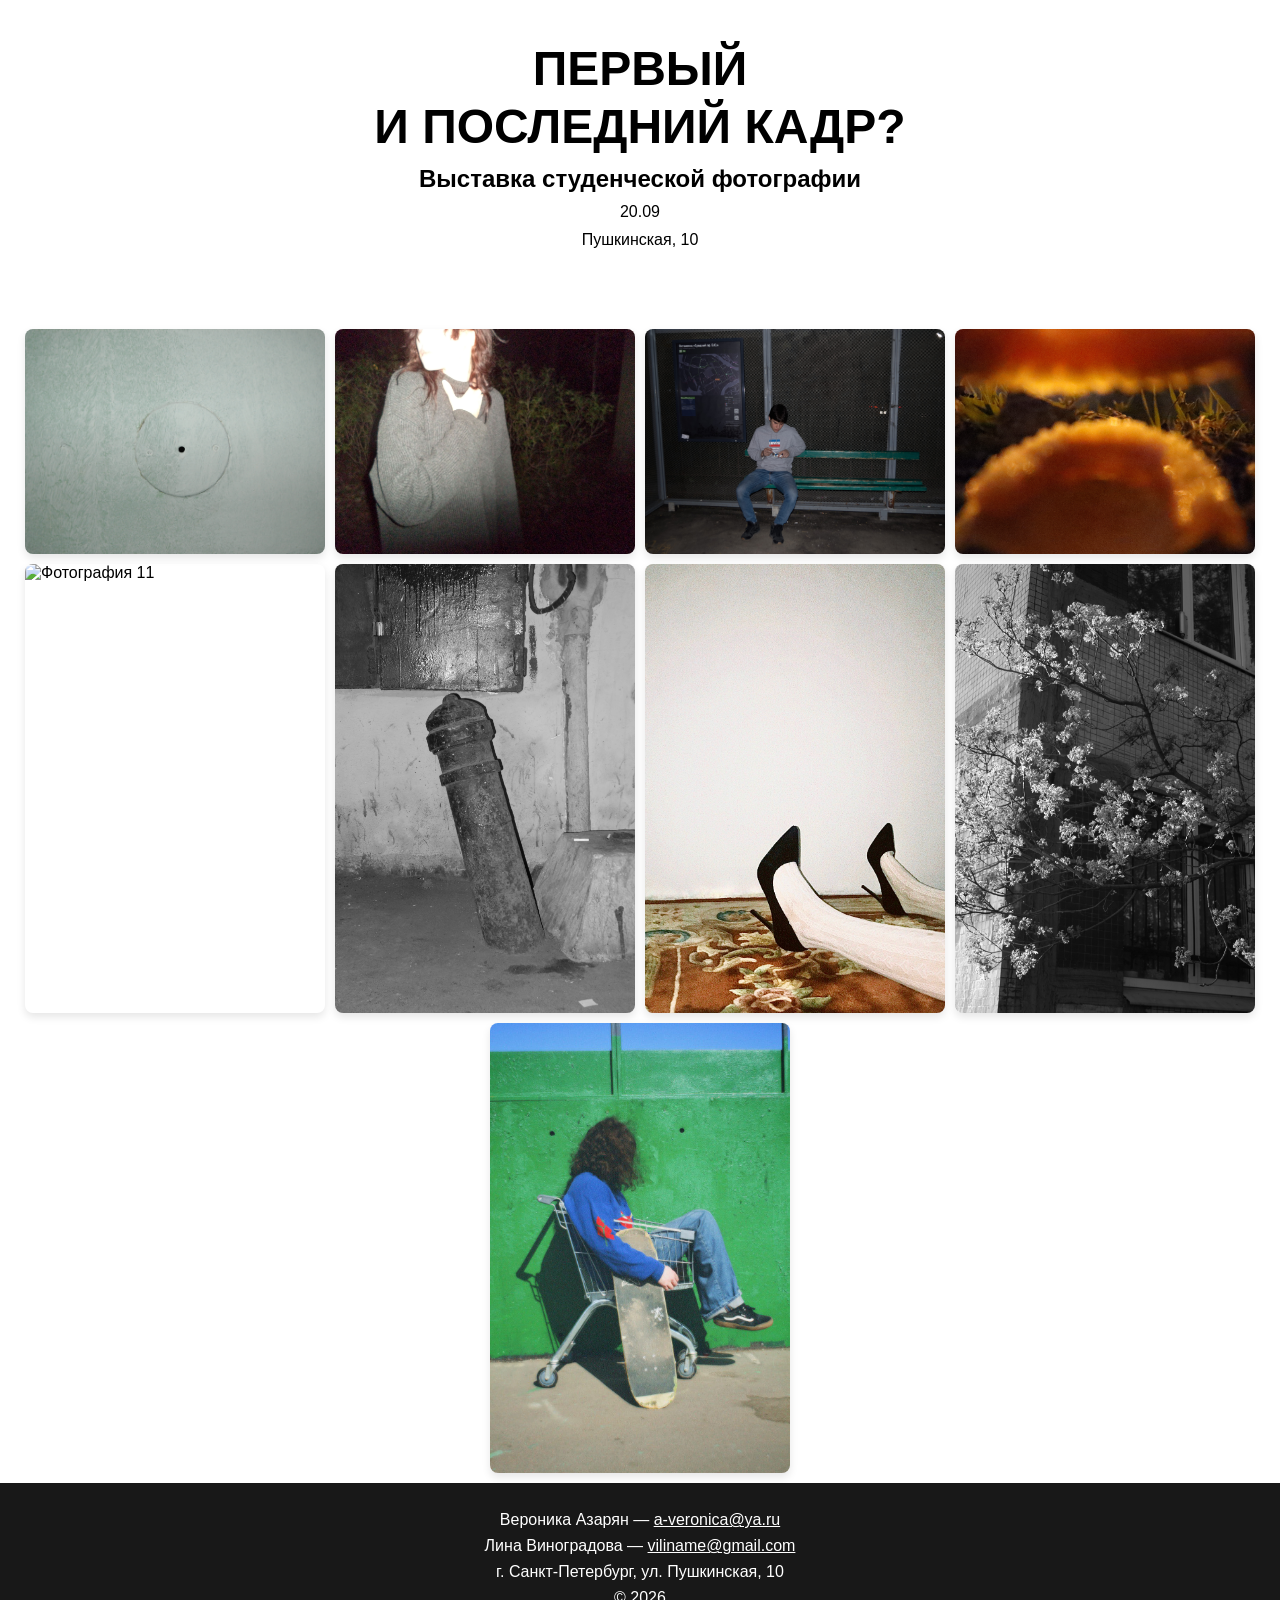
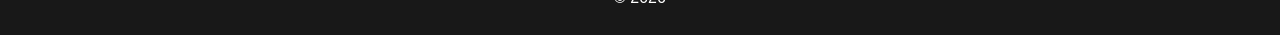
==== index.html @ 0d7e8238 "Update index.html" ====
<!DOCTYPE html>
<html lang="ru">
<head>
<meta charset="UTF-8" />
<meta name="viewport" content="width=device-width, initial-scale=1.0" />
<title>Выставка студенческой фотографии "Первый и последний кадр?"</title>
<style>

  body {
    margin: 0;
    font-family: 'Bahnschrift SemiBold', sans-serif;
    background-color: #fff;
    color: #000;
  }


  header {
    text-align: center;
    padding: 40px 20px;
  }

  header h1 {
    font-size: 3em;
    margin: 0;
    line-height: 1.2;
  }

  h2, h3, p {
    margin: 10px 20px;
  }

  
  .info {
    text-align: center;
    margin-bottom: 30px;
  }


  .gallery {
    display: flex;
    flex-wrap: wrap;
    justify-content: center;
    gap: 10px;
    padding: 10px;
  }

  .gallery img {
    width: 100%;
    max-width: 300px;
    height: auto;
    border-radius: 8px;
    object-fit: cover;
    box-shadow: 0 4px 8px rgba(0,0,0,0.1);
    transition: transform 0.3s;
  }

  .gallery img:hover {
    transform: scale(1.05);
  }

  /* Футер */
  footer {
    background-color: #181818;
    color: #fff;
    padding: 20px 10px;
    text-align: center;
  }

  footer p {
    margin: 8px 0;
  }

  footer a {
    color: #fff;
    text-decoration: underline;
  }


  @media(max-width: 768px) {
    header h1 {
      font-size: 2em;
    }
  }
</style>
</head>
<body>

<header>
  <h1>ПЕРВЫЙ<br> И ПОСЛЕДНИЙ КАДР?</h1>
  <div class="info">
    <h2>Выставка студенческой фотографии</h2>
    <p>20.09</p>
    <p>Пушкинская, 10</p>
  </div>
</header>


<div class="gallery">

  <img src="images/u (2).jpg" alt="Фотография 18">
  <img src="images/a (7).jpg" alt="Фотография 6">
  <img src="images/ash2.jpg" alt="Фотография 10">
  <img src="images/z (1).jpg" alt="Фотография 6">
  <img src="images/pv.png" alt="Фотография 11">
  <img src="images/i (3).jpg" alt="Фотография 13">
  <img src="images/a.JPG" alt="Фотография 12">
  <img src="images/g.JPG" alt="Фотография 15">
  <img src="images/n (2).jpg" alt="Фотография 16">

  

</div>


<footer>
  <p>Вероника Азарян — <a href="mailto:a-veronica@ya.ru">a-veronica@ya.ru</a></p>
  <p>Лина Виноградова — <a href="mailto:viliname@gmail.com">viliname@gmail.com</a></p>
  <p>г. Санкт-Петербург, ул. Пушкинская, 10</p>
  <p>&copy; 2026</p>
</footer>

</body>
</html>
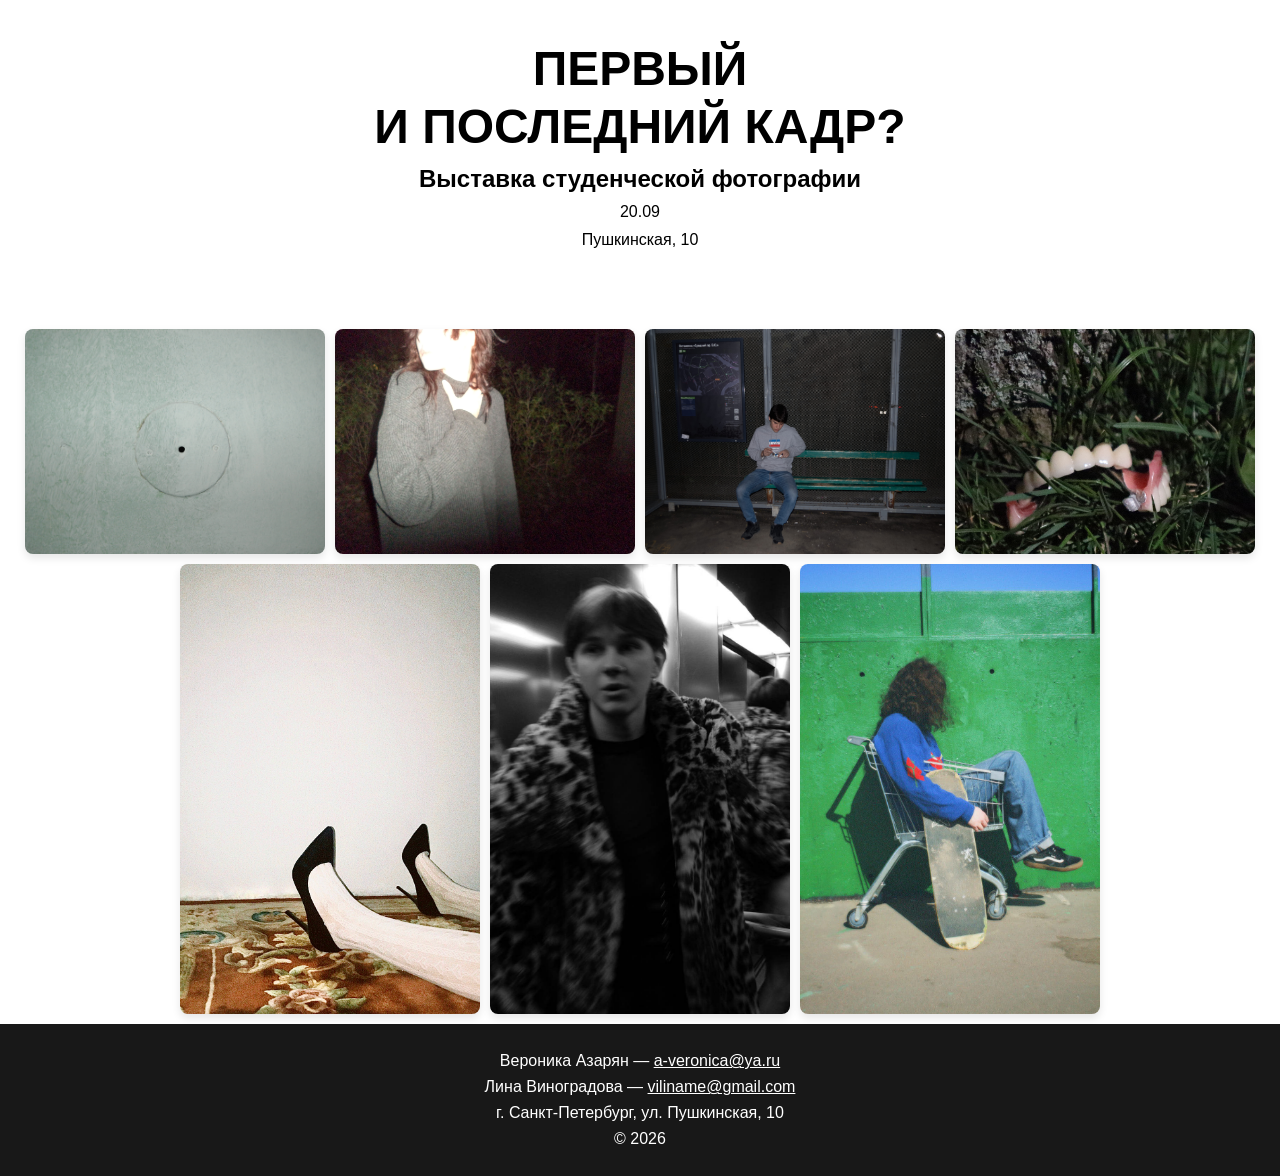
==== commit 78926b0f: "Update index.html" ====
--- a/index.html
+++ b/index.html
@@ -100,11 +100,9 @@
   <img src="images/u (2).jpg" alt="Фотография 18">
   <img src="images/a (7).jpg" alt="Фотография 6">
   <img src="images/ash2.jpg" alt="Фотография 10">
-  <img src="images/z (1).jpg" alt="Фотография 6">
-  <img src="images/pv.png" alt="Фотография 11">
-  <img src="images/i (3).jpg" alt="Фотография 13">
-  <img src="images/a.JPG" alt="Фотография 12">
-  <img src="images/g.JPG" alt="Фотография 15">
+  <img src="images/z (3).jpg" alt="Фотография 6">
+  <img src="images/a.JPG" alt="Фотография 14">
+  <img src="images/i (2).jpg" alt="Фотография 13">
   <img src="images/n (2).jpg" alt="Фотография 16">
 
   
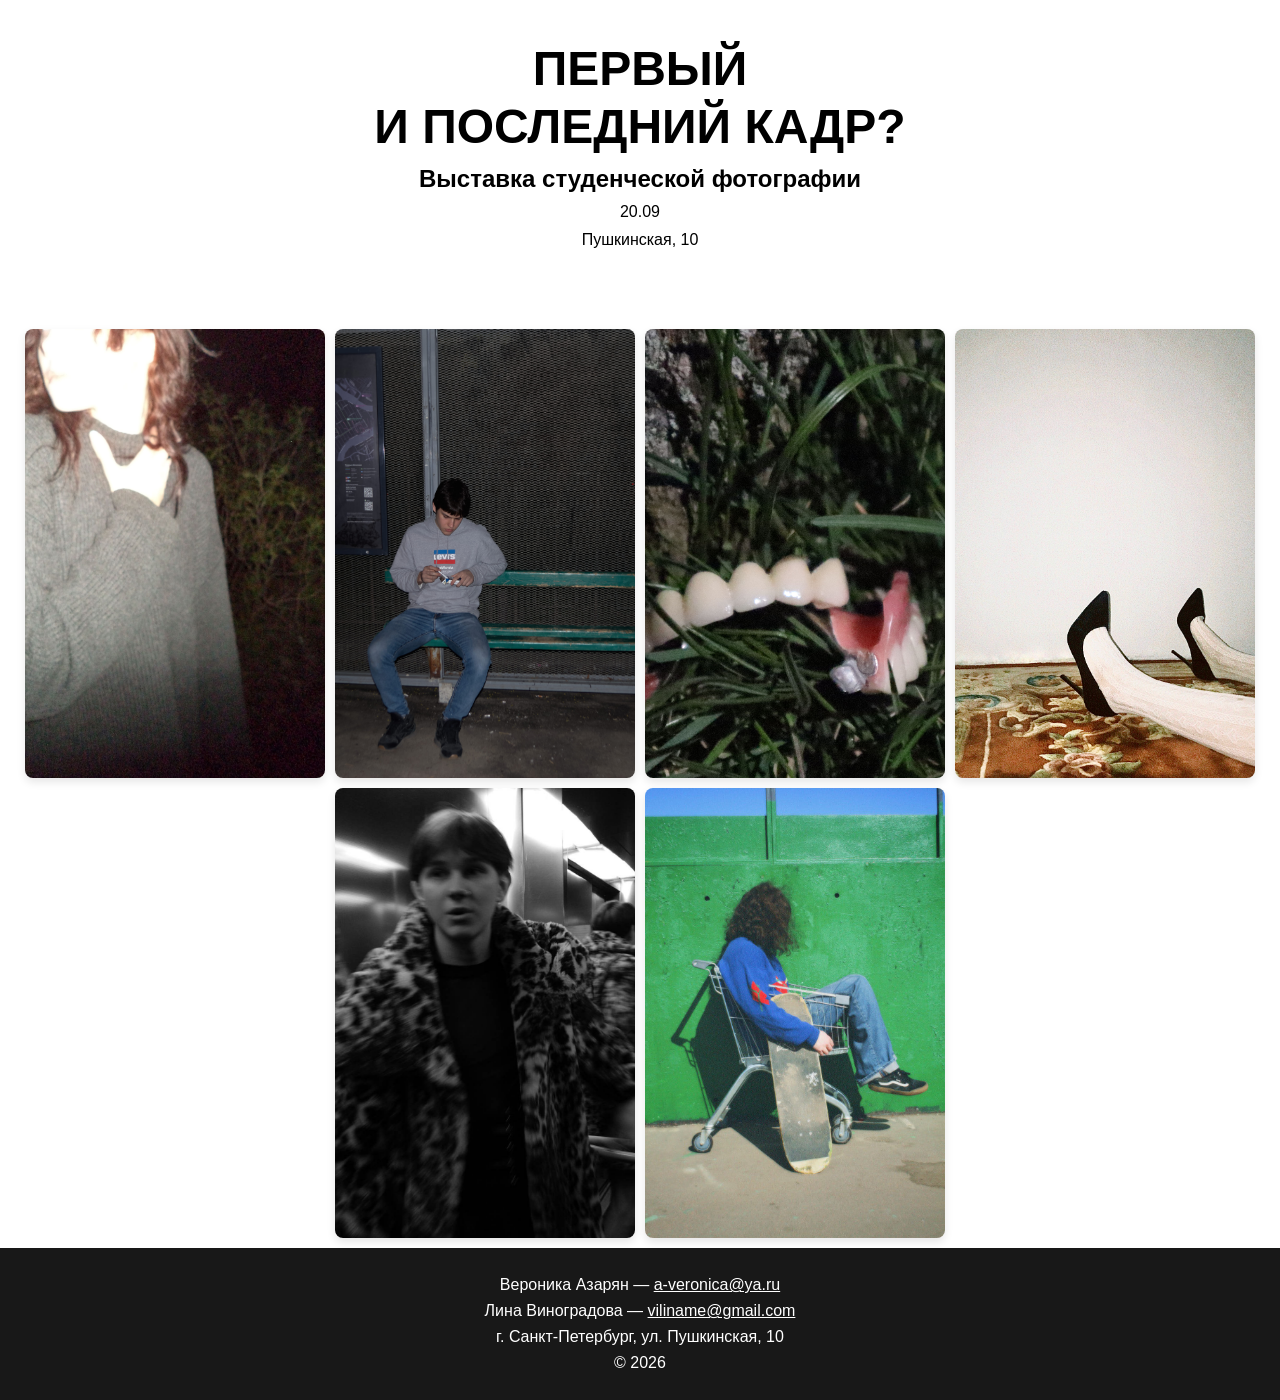
==== commit 81e968df: "Update index.html" ====
--- a/index.html
+++ b/index.html
@@ -97,7 +97,6 @@
 
 <div class="gallery">
 
-  <img src="images/u (2).jpg" alt="Фотография 18">
   <img src="images/a (7).jpg" alt="Фотография 6">
   <img src="images/ash2.jpg" alt="Фотография 10">
   <img src="images/z (3).jpg" alt="Фотография 6">
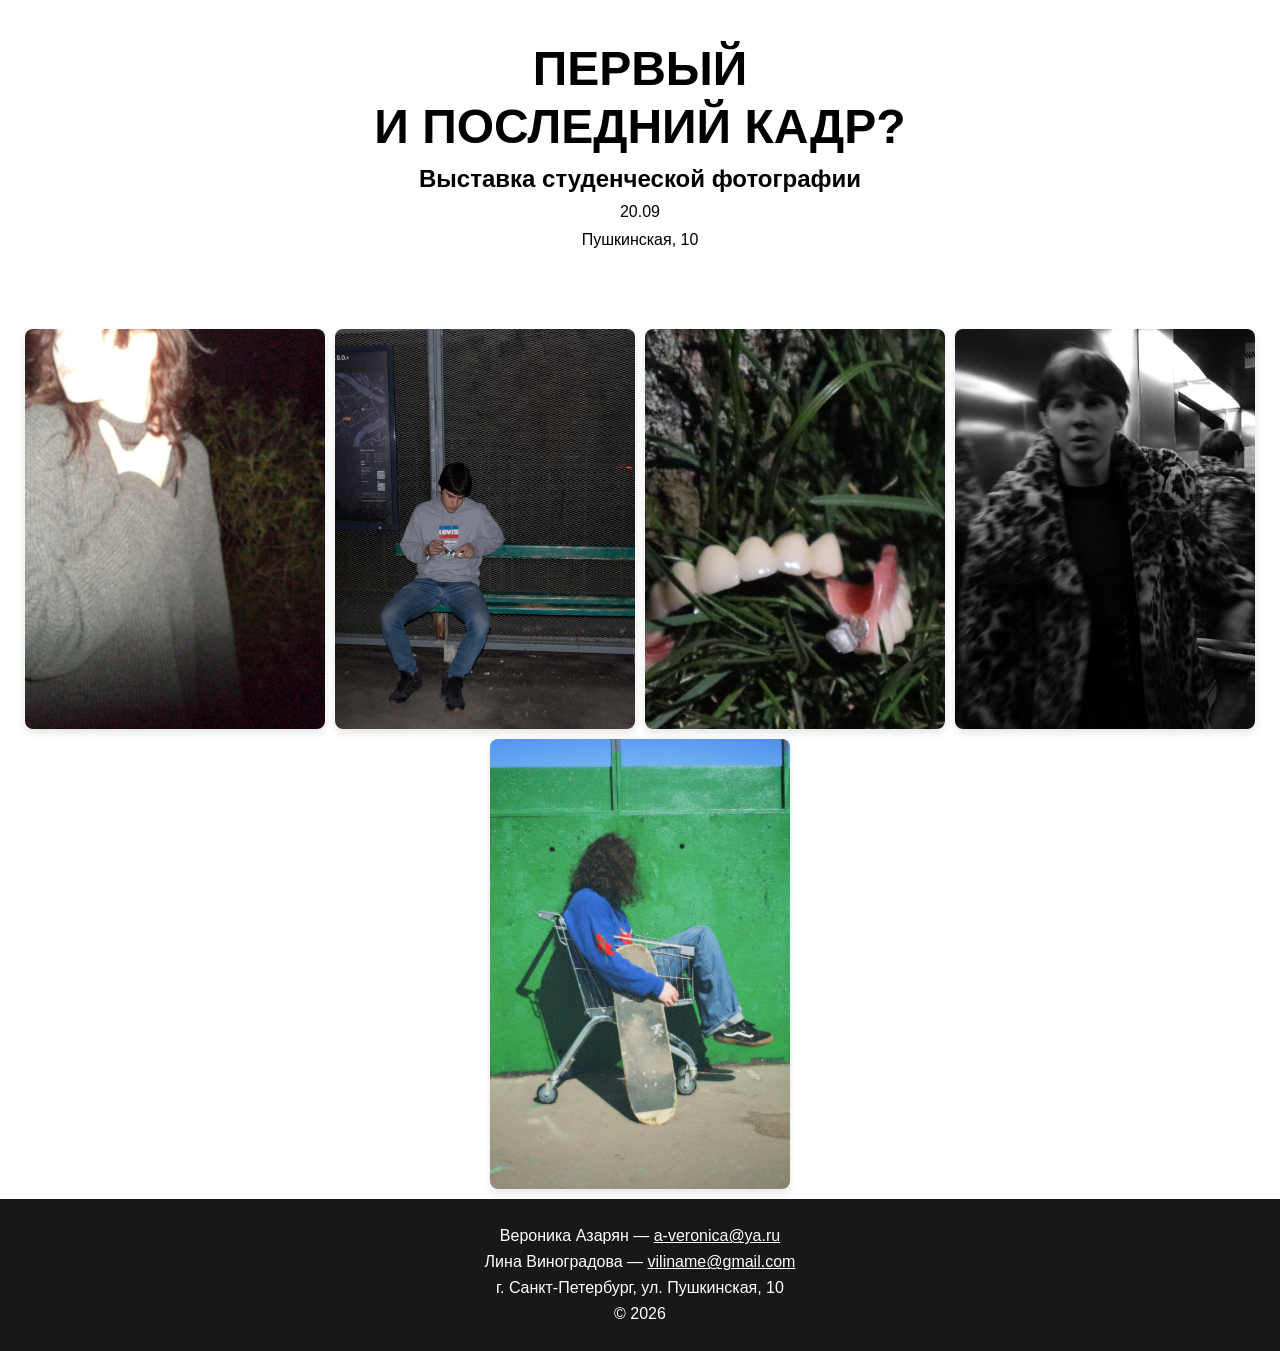
==== commit 4357af78: "Update index.html" ====
--- a/index.html
+++ b/index.html
@@ -100,7 +100,6 @@
   <img src="images/a (7).jpg" alt="Фотография 6">
   <img src="images/ash2.jpg" alt="Фотография 10">
   <img src="images/z (3).jpg" alt="Фотография 6">
-  <img src="images/a.JPG" alt="Фотография 14">
   <img src="images/i (2).jpg" alt="Фотография 13">
   <img src="images/n (2).jpg" alt="Фотография 16">
 
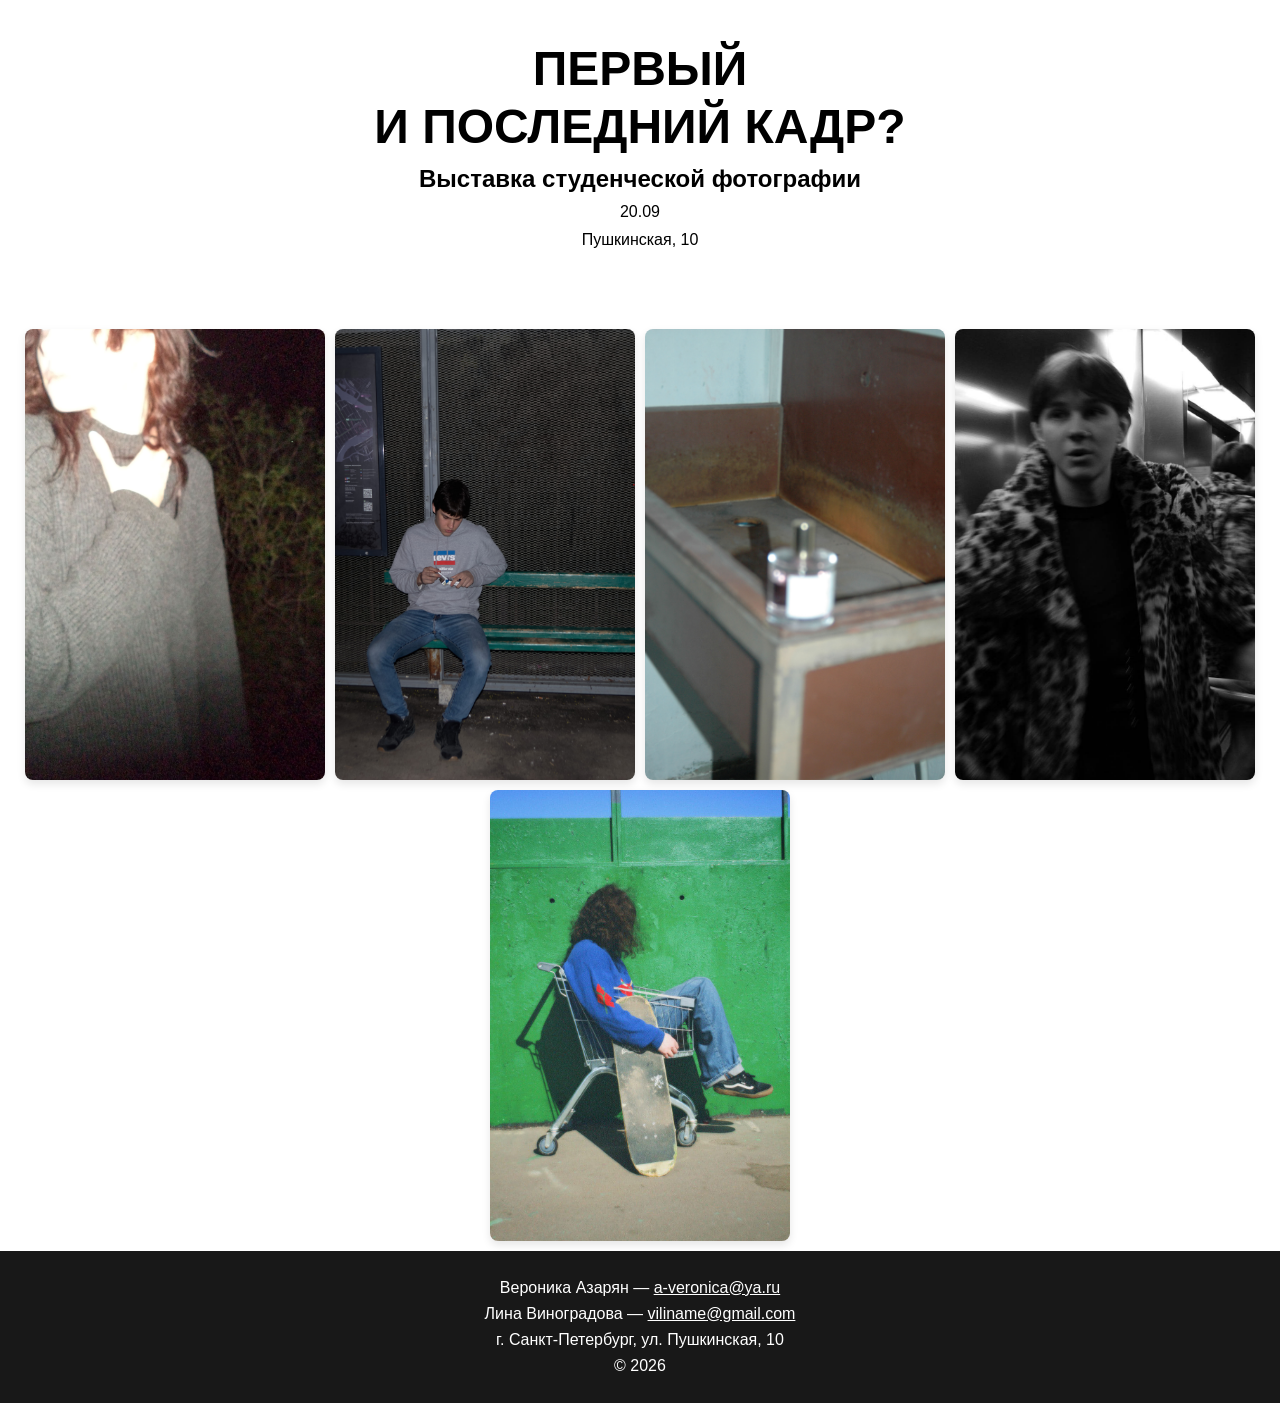
==== commit 1590146c: "Update index.html" ====
--- a/index.html
+++ b/index.html
@@ -99,7 +99,7 @@
 
   <img src="images/a (7).jpg" alt="Фотография 6">
   <img src="images/ash2.jpg" alt="Фотография 10">
-  <img src="images/z (3).jpg" alt="Фотография 6">
+  <img src="images/u (1).jpg" alt="Фотография 6">
   <img src="images/i (2).jpg" alt="Фотография 13">
   <img src="images/n (2).jpg" alt="Фотография 16">
 
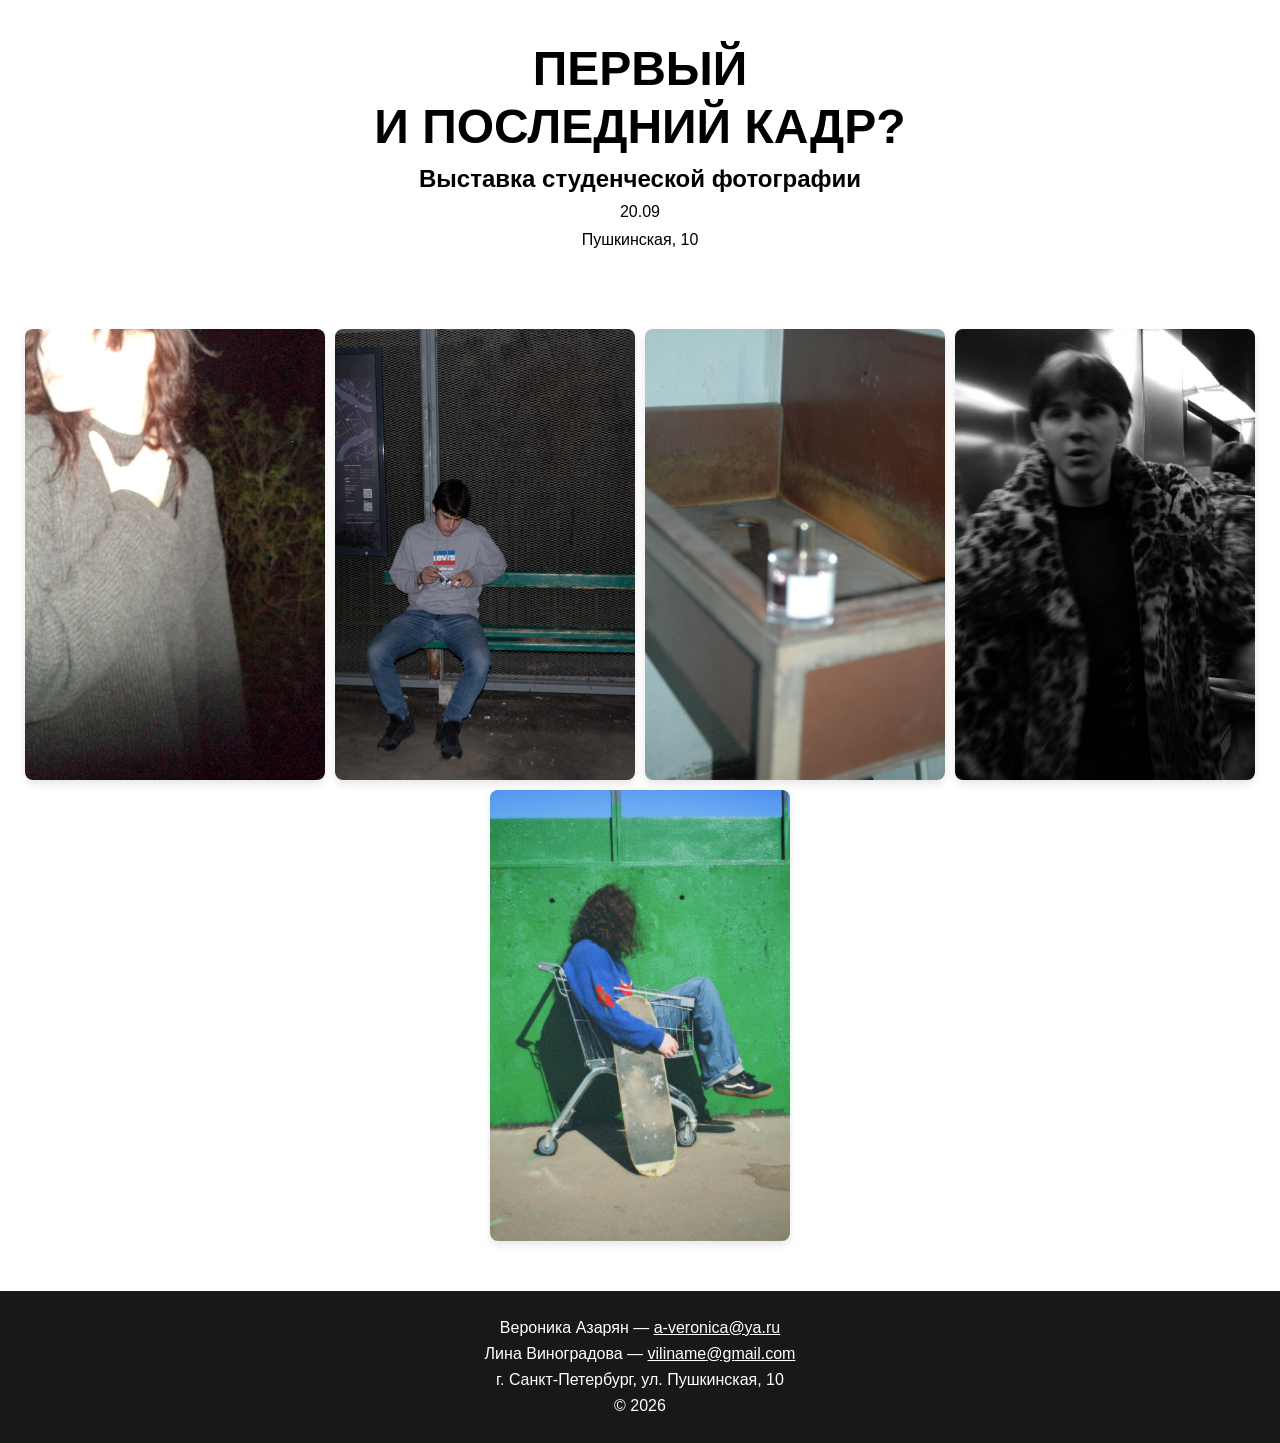
==== commit a721187c: "Update index.html" ====
--- a/index.html
+++ b/index.html
@@ -42,6 +42,7 @@
     justify-content: center;
     gap: 10px;
     padding: 10px;
+    margin-bottom: 40px;
   }
 
   .gallery img {
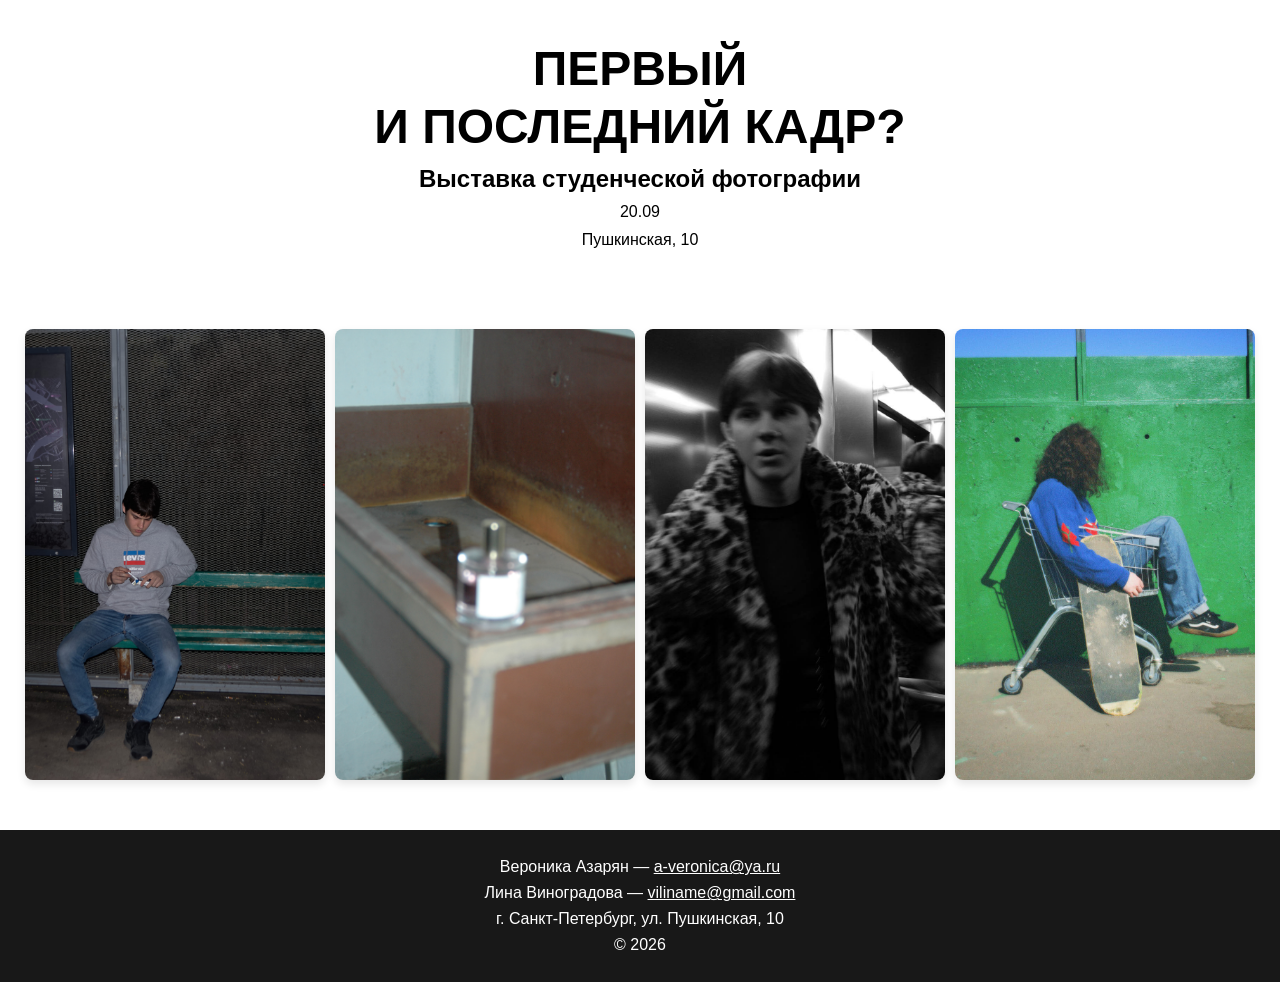
==== commit f37a7d79: "Update index.html" ====
--- a/index.html
+++ b/index.html
@@ -98,7 +98,6 @@
 
 <div class="gallery">
 
-  <img src="images/a (7).jpg" alt="Фотография 6">
   <img src="images/ash2.jpg" alt="Фотография 10">
   <img src="images/u (1).jpg" alt="Фотография 6">
   <img src="images/i (2).jpg" alt="Фотография 13">
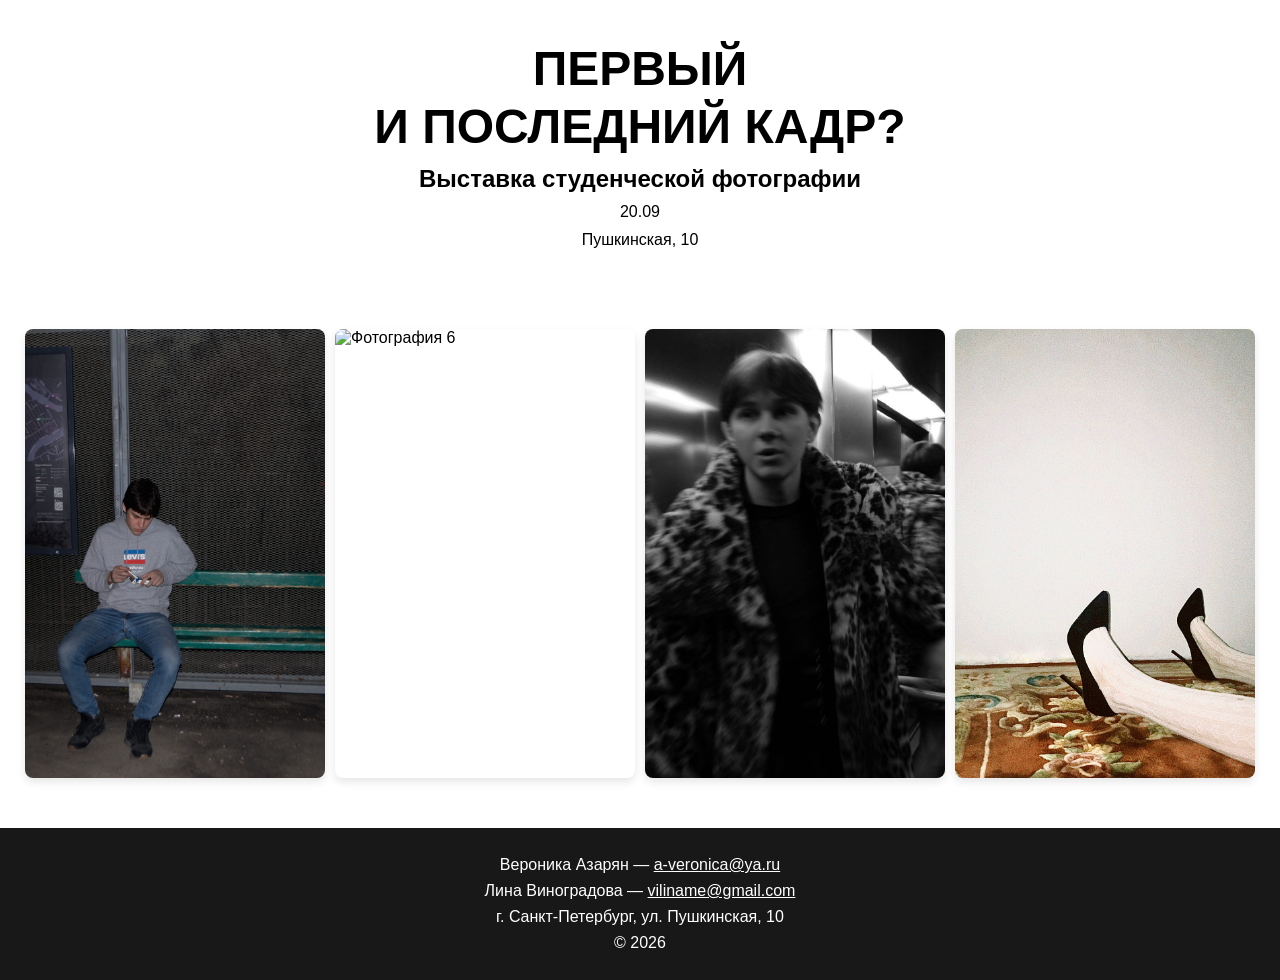
==== commit 03747692: "Update index.html" ====
--- a/index.html
+++ b/index.html
@@ -99,9 +99,9 @@
 <div class="gallery">
 
   <img src="images/ash2.jpg" alt="Фотография 10">
-  <img src="images/u (1).jpg" alt="Фотография 6">
+  <img src="images/u.jpg" alt="Фотография 6">
   <img src="images/i (2).jpg" alt="Фотография 13">
-  <img src="images/n (2).jpg" alt="Фотография 16">
+  <img src="images/a.JPG" alt="Фотография 16">
 
   
 
